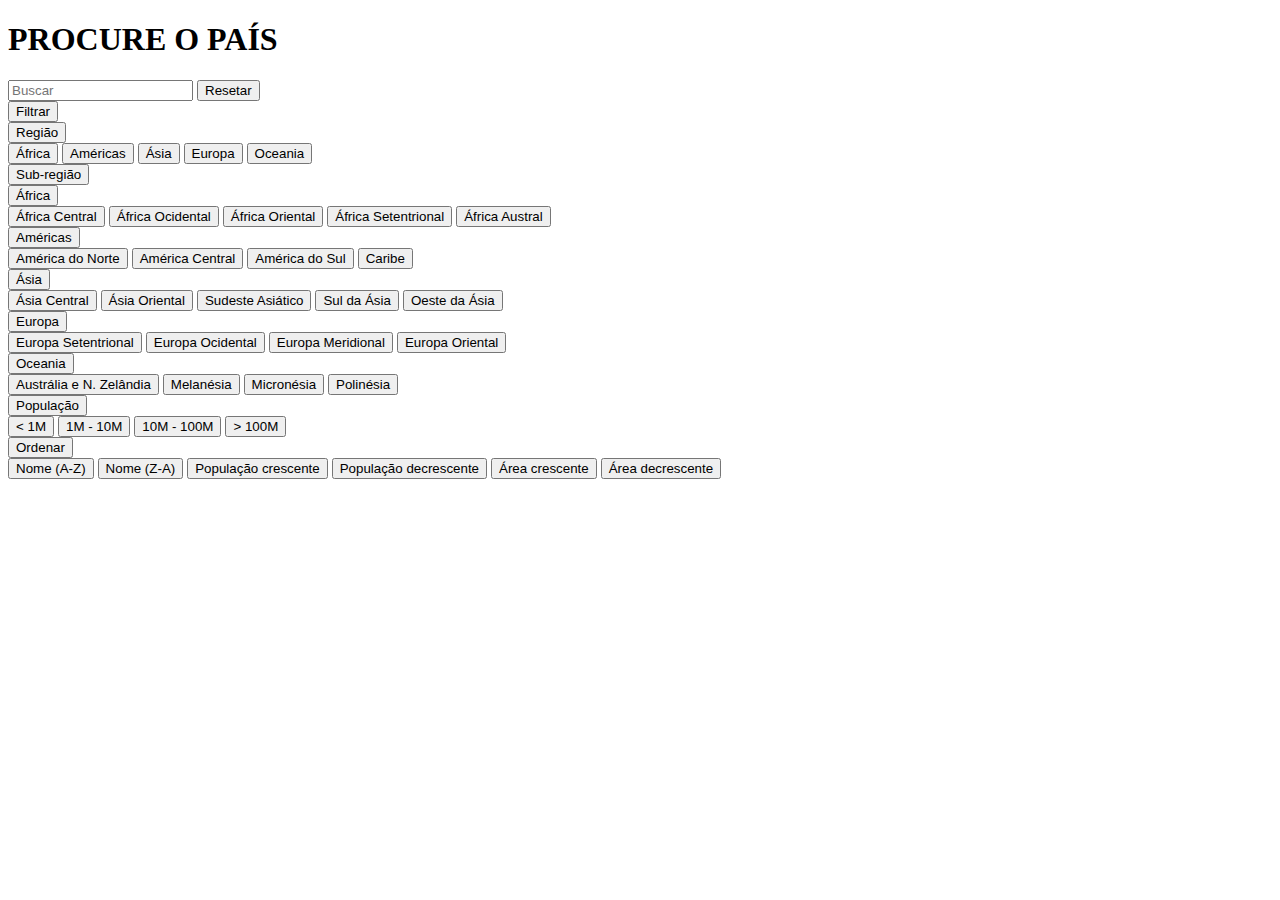
==== index.html @ aafefff6 "criação index.html" ====
<!DOCTYPE html>
<html lang="pt-br">
<head>
    <meta charset="UTF-8">
    <meta name="viewport" content="width=device-width, initial-scale=1.0">
    <title>Procure o País</title>
    <link rel="stylesheet" href="style.css">
    <link rel="icon" type="image/x-icon" href="https://cdn-icons-png.flaticon.com/512/616/616616.png">
    <link rel="stylesheet" href="https://cdnjs.cloudflare.com/ajax/libs/font-awesome/4.7.0/css/font-awesome.min.css">
</head>
<body>
    <div class="header">
        <h1>PROCURE O PAÍS</h1>
    </div>
    <div class="nav">
        <input type="text" name="" id="busca" placeholder="Buscar">
        <button id="limpar">Resetar</button>
        <div class="dropdown">
            <button><span id="filtro-ativo">Filtrar</span></button>
            <div class="dropdown-content">
                <div class="dropdown">
                    <button>Região</button>
                    <div class="dropdown-content sub-dropdown">
                        <button data-filter="regiao">África</button>
                        <button data-filter="regiao">Américas</button>
                        <button data-filter="regiao">Ásia</button>
                        <button data-filter="regiao">Europa</button>
                        <button data-filter="regiao">Oceania</button>
                    </div>
                </div>
                <div class="dropdown">
                    <button>Sub-região</button>
                    <div class="dropdown-content sub-dropdown">
                        <div class="dropdown">
                            <button>África</button>
                            <div class="dropdown-content third-dropdown">
                                <button data-filter="sub-regiao">África Central</button>
                                <button data-filter="sub-regiao">África Ocidental</button>
                                <button data-filter="sub-regiao">África Oriental</button>
                                <button data-filter="sub-regiao">África Setentrional</button>
                                <button data-filter="sub-regiao">África Austral</button>
                            </div>
                        </div>
                        <div class="dropdown">
                            <button>Américas</button>
                            <div class="dropdown-content third-dropdown">
                                <button data-filter="sub-regiao">América do Norte</button>
                                <button data-filter="sub-regiao">América Central</button>
                                <button data-filter="sub-regiao">América do Sul</button>
                                <button data-filter="sub-regiao">Caribe</button>
                            </div>
                        </div>
                        <div class="dropdown">
                            <button>Ásia</button>
                            <div class="dropdown-content third-dropdown">
                                <button data-filter="sub-regiao">Ásia Central</button>
                                <button data-filter="sub-regiao">Ásia Oriental</button>
                                <button data-filter="sub-regiao">Sudeste Asiático</button>
                                <button data-filter="sub-regiao">Sul da Ásia</button>
                                <button data-filter="sub-regiao">Oeste da Ásia</button>
                            </div>
                        </div>
                        <div class="dropdown">
                            <button>Europa</button>
                            <div class="dropdown-content third-dropdown">
                                <button data-filter="sub-regiao">Europa Setentrional</button>
                                <button data-filter="sub-regiao">Europa Ocidental</button>
                                <button data-filter="sub-regiao">Europa Meridional</button>
                                <button data-filter="sub-regiao">Europa Oriental</button>
                            </div>
                        </div>
                        <div class="dropdown">
                            <button>Oceania</button>
                            <div class="dropdown-content third-dropdown">
                                <button data-filter="sub-regiao">Austrália e N. Zelândia</button>
                                <button data-filter="sub-regiao">Melanésia</button>
                                <button data-filter="sub-regiao">Micronésia</button>
                                <button data-filter="sub-regiao">Polinésia</button>
                            </div>
                        </div>
                    </div>
                </div>
                <div class="dropdown">
                    <button>População</button>
                    <div class="dropdown-content sub-dropdown">
                        <button data-filter="populacao" data-range="0-1000000">< 1M</button>
                        <button data-filter="populacao" data-range="1000000-10000000">1M - 10M</button>
                        <button data-filter="populacao" data-range="10000000-100000000">10M - 100M</button>
                        <button data-filter="populacao" data-range="100000000-">> 100M</button>
                    </div>
                </div>
            </div>
        </div>
        <div class="dropdown">
            <button><span id="ordenacao-ativa">Ordenar</span></button>
            <div class="dropdown-content">
                <button id="ordenar-nome-az">Nome (A-Z)</button>
                <button id="ordenar-nome-za">Nome (Z-A)</button>
                <button id="ordenar-pop-crescente">População crescente</button>
                <button id="ordenar-pop-decrescente">População decrescente</button>
                <button id="ordenar-area-crescente">Área crescente</button>
                <button id="ordenar-area-decrescente">Área decrescente</button>
            </div>
        </div>
    </div>
    
    <div class="paises" id="paises">
        <script src="js/api.js"></script>
    </div>
</body>
</html>
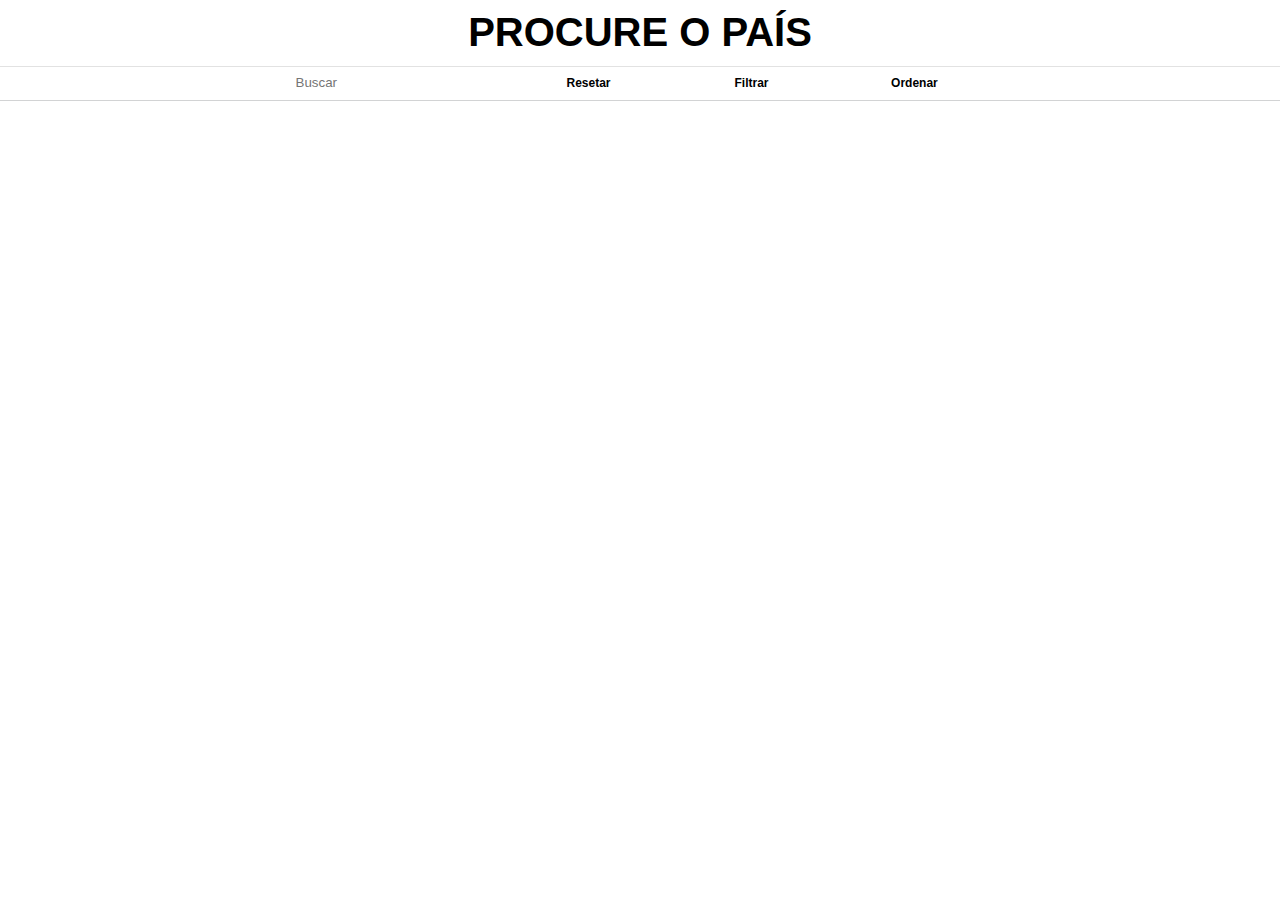
==== commit 85bfbcf3: "Remoção de um código que não estava sendo utilizado" ====
--- a/index.html
+++ b/index.html
@@ -6,7 +6,6 @@
     <title>Procure o País</title>
     <link rel="stylesheet" href="style.css">
     <link rel="icon" type="image/x-icon" href="https://cdn-icons-png.flaticon.com/512/616/616616.png">
-    <link rel="stylesheet" href="https://cdnjs.cloudflare.com/ajax/libs/font-awesome/4.7.0/css/font-awesome.min.css">
 </head>
 <body>
     <div class="header">
--- a/style.css
+++ b/style.css
@@ -0,0 +1,256 @@
+/* configuração de corpo */
+body {
+    box-sizing: border-box;
+    margin: 0;
+    padding: 0;
+    font-family: Arial, Helvetica, sans-serif;
+    font-size: 8pt;
+    text-align: center;
+    background-color: white;
+}
+
+/* configuração da header */
+.header {
+    position: sticky;
+    top: 0px;
+    left: 0px;
+    right: 0px;
+    height: 66px;
+    background: white;
+    border-bottom: 1px solid rgb(226, 226, 226);
+}
+
+/* configuração de headlines */
+h1 {
+    font-family: 'Franklin Gothic Medium', 'Arial Narrow', Arial, sans-serif;
+    font-size: 30pt;
+    text-align: center;
+    margin: 0 auto;
+    padding-top: 10px;
+}
+
+h2 {
+    font-family: 'Segoe UI', Tahoma, Geneva, Verdana, sans-serif;
+    font-size: 12pt;
+    margin: 0 auto;
+    padding: 5px;
+    text-align: center;
+    text-transform: uppercase;
+}
+
+h3 {
+    font-family: Arial, Helvetica, sans-serif;
+    font-size: 10pt;
+    text-align: left;
+    border-bottom: 1px solid rgb(226, 226, 226);
+    margin: 0 auto;
+    padding: 8px;
+}
+
+h4 {
+    font-family: 'Franklin Gothic Medium', 'Arial Narrow', Arial, sans-serif;
+    font-size: 20pt;
+    text-align: center;
+    margin: 0 auto;
+}
+
+/* configuração do espaço geral, do espaço da caixa dos países, detalhes do país e das imagens contidas */
+.paises {
+    max-width: 1200px;
+    margin: 20px auto;
+    display: grid;
+    grid-template-columns: repeat(4, 1fr);
+    gap: 25px;
+}
+.caixa-pais {
+    background: white;
+    border: 1px solid rgb(210, 211, 212);
+    border-radius: 10px;
+    padding: 10px;
+    cursor: pointer;
+}
+.caixa-pais2 {
+    background: white;
+    border: 1px solid rgb(210, 211, 212);
+    border-radius: 10px;
+    margin: 20px auto;
+    width: 400px;
+    height: flex;
+    cursor: pointer;
+    padding: 10px 30px 10px 30px;
+}
+.paises img {
+    width: 100%;
+    height: 160px;
+}
+
+/* configuração da navegação */
+.nav {
+    position: sticky;
+    top: 67px;
+    left: 0px;
+    right: 0px;
+    height: 33px;
+    background: white;
+    border-bottom: 1px solid rgb(210, 211, 212);
+    transition: 0.3s;
+}
+
+.nav button {
+    width: 160px;
+    height: 32px;
+    font-weight: bold;
+    font-size: 9pt;
+    border: 0px;
+    background: white;
+}
+
+.nav button:hover {
+    cursor:pointer;
+    background: black;
+    color: white;
+}
+
+.nav input {
+    width: 200px;
+    height: 30px;
+    border: 0px;
+    padding: 0px 10px 0px 10px;
+}
+
+/* configuração dos menus dropdown */
+/* PRIMEIRO DROP */
+.dropdown {
+    position: relative;
+    display: inline-block;
+}
+
+.dropdown-content {
+    display: none;
+    position: absolute;
+    background-color: white;
+    box-shadow: 0px 8px 16px 0px rgba(0,0,0,0.2);
+    z-index: 1;
+}
+
+.dropdown-content button {
+    font-size: 8pt;
+    padding: 10px 16px;
+    text-decoration: none;
+    display: block;
+    width: 160px;
+    border: none;
+    background: none;
+    cursor: pointer;
+}
+
+.dropdown:hover .dropdown-content {
+    display: block;
+}
+
+/* SEGUNDO DROP */
+.dropdown-content .sub-dropdown {
+    display: none;
+    position: absolute;
+    left: 160px;
+    top: 0;
+}
+
+.dropdown:hover .sub-dropdown {
+    display: none;
+}
+
+.dropdown button:hover .dropdown-content {
+    display: block;
+}
+
+.dropdown-content .dropdown:hover .sub-dropdown {
+    display: block;
+    left: 160px;
+}
+
+/* TERCEIRO DROP */
+.third-dropdown {
+    position: absolute;
+    left: 100%;
+    top: 0;
+    display: none;
+}
+
+/* exibe o terceiro  dropdown somente quando o mouse está sobre o segundo nível */
+.sub-dropdown .dropdown:hover > .third-dropdown {
+    display: block;
+}
+
+/* oculta o terceiro nível quando não está em hover */
+.sub-dropdown .dropdown > .third-dropdown {
+    display: none;
+}
+
+/* coloca uma seta para o lado caso exista mais opções no dropdown */
+.dropdown-content .dropdown > button::after {
+    content: '▶';
+    position: absolute;
+    right: 10px;
+    top: 50%;
+    transform: translateY(-50%);
+    font-size: 8pt;
+    opacity: 15%;
+}
+
+/* configuração de telas */
+
+@media (max-width: 1250px) and (min-width: 951px) {
+    .paises {
+        max-width: 900px;
+        grid-template-columns: repeat(3, 1fr);
+    }
+}
+
+@media (max-width: 950px) and (min-width: 651px) {
+    .paises {
+        max-width: 600px;
+        grid-template-columns: repeat(2, 1fr);
+    }
+}
+
+@media (max-width: 650px) and (min-width: 320px) {
+    .paises {
+        max-width: 300px;
+        grid-template-columns: repeat(1, 1fr);
+    }
+    .caixa-pais2 {
+        background: white;
+        border: 1px solid rgb(210, 211, 212);
+        border-radius: 10px;
+        margin: 20px auto;
+        width: 220px;
+        height: flex;
+        cursor: pointer;
+        padding: 10px 30px 10px 30px;
+    }
+    .caixa-pais2 img {
+        width: 220px;
+    }
+}
+@media (max-width: 1080px) {
+    .nav {
+        height: auto;
+    }
+    .nav input {
+        width: 118px;
+    }
+    .nav button {
+        width: 140px;
+    }
+    .dropdown-content .dropdown:hover .sub-dropdown {
+        left: 140px;
+    }
+    .third-dropdown {
+        left: -100%;
+        border: 1px solid rgb(218, 218, 218);
+    }
+    .dropdown-content .dropdown > button::after {
+        content: '';
+    }
+}
